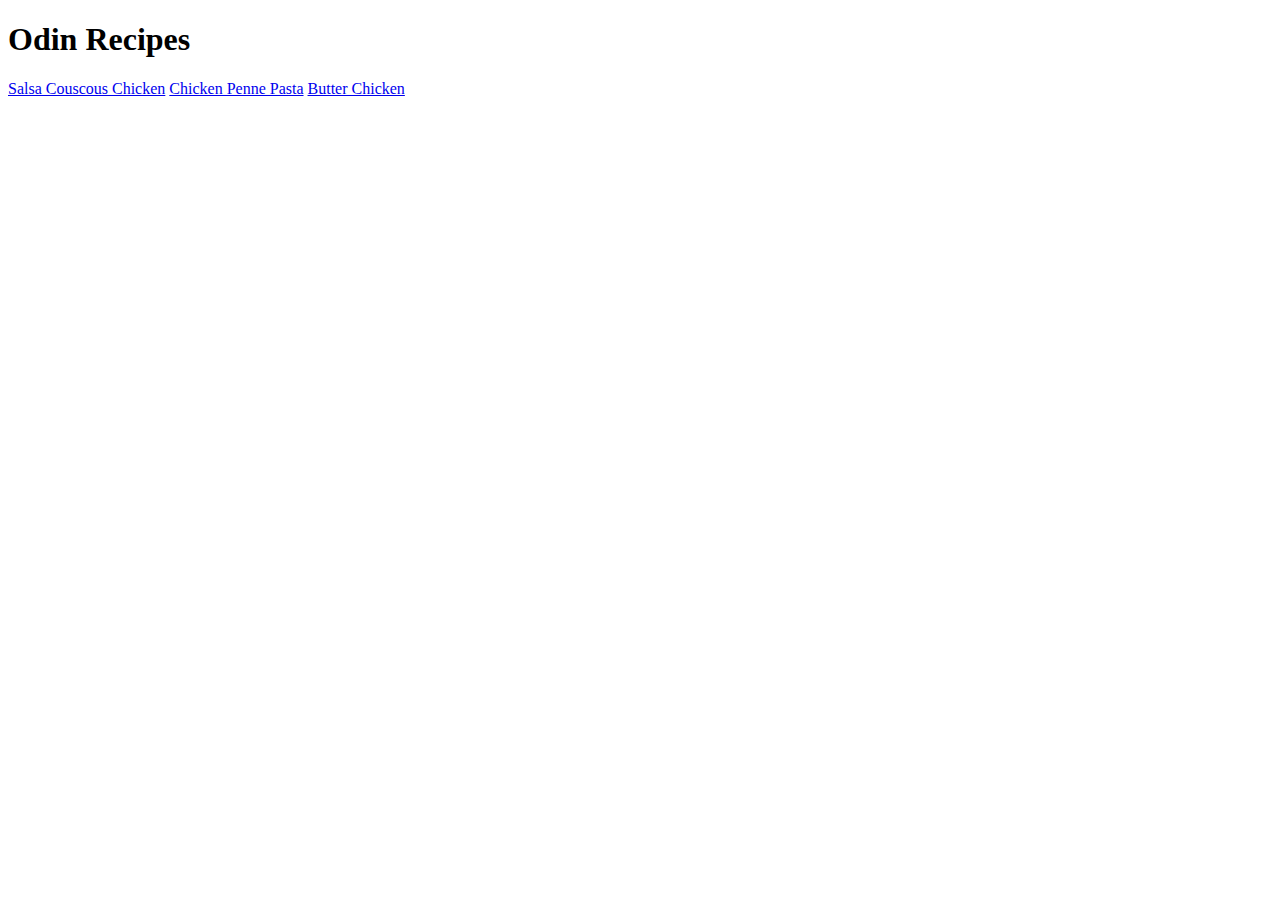
==== index.html @ 67de7b44 "Create simple recipes website" ====
<!DOCTYPE html>
<html lang="en">
<head>
    <meta charset="UTF-8">
    <meta http-equiv="X-UA-Compatible" content="IE=edge">
    <meta name="viewport" content="width=device-width, initial-scale=1.0">
    <title>Odin Recipes</title>
</head>
<body>
    <h1>Odin Recipes</h1>
    <a href="./recipes/salsa-couscous-chicken.html">Salsa Couscous Chicken</a>
    <a href="./recipes/chicken-penne-pasta.html">Chicken Penne Pasta</a>
    <a href="./recipes/butter-chicken.html">Butter Chicken</a>
</body>
</html>
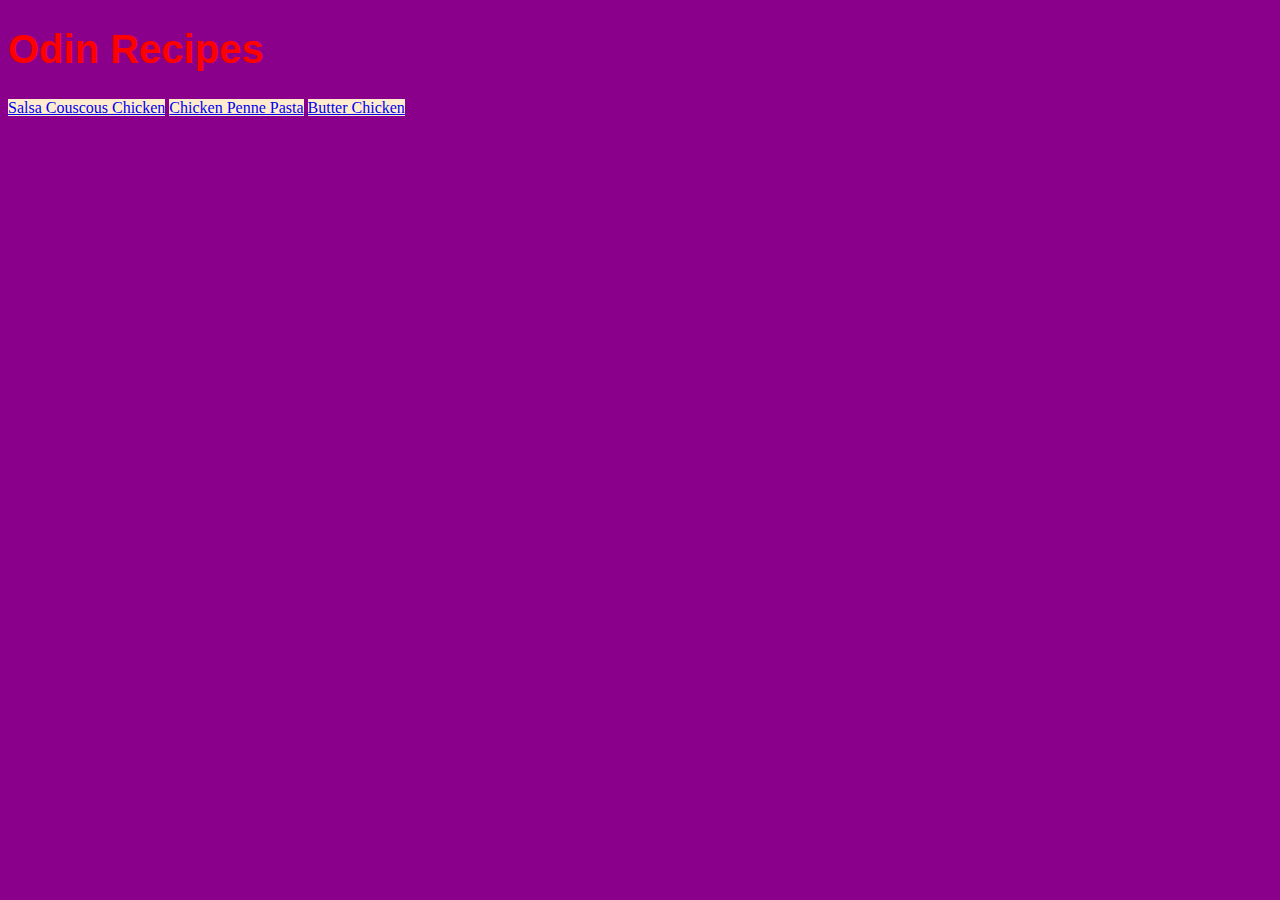
==== commit 7c30af12: "Add basic css" ====
--- a/index.html
+++ b/index.html
@@ -5,11 +5,12 @@
     <meta http-equiv="X-UA-Compatible" content="IE=edge">
     <meta name="viewport" content="width=device-width, initial-scale=1.0">
     <title>Odin Recipes</title>
+    <link rel="stylesheet" href="style/style.css">
 </head>
 <body>
-    <h1>Odin Recipes</h1>
-    <a href="./recipes/salsa-couscous-chicken.html">Salsa Couscous Chicken</a>
-    <a href="./recipes/chicken-penne-pasta.html">Chicken Penne Pasta</a>
-    <a href="./recipes/butter-chicken.html">Butter Chicken</a>
+    <h1 class="title">Odin Recipes</h1>
+    <a class='link' href="./recipes/salsa-couscous-chicken.html">Salsa Couscous Chicken</a>
+    <a class='link' href="./recipes/chicken-penne-pasta.html">Chicken Penne Pasta</a>
+    <a class='link' href="./recipes/butter-chicken.html">Butter Chicken</a>
 </body>
 </html>--- a/style/style.css
+++ b/style/style.css
@@ -0,0 +1,19 @@
+.title {
+    font-size: 40px;
+    color: red;
+    font-family: 'Trebuchet MS', 'Lucida Sans Unicode', 'Lucida Grande', 'Lucida Sans', Arial, sans-serif;
+}
+
+.subtitle {
+    font-size: 30px;
+    color: blue;
+    font-family: 'Franklin Gothic Medium', 'Arial Narrow', Arial, sans-serif;
+}
+
+.link {
+    background-color: blanchedalmond;
+}
+
+* {
+    background-color: darkmagenta;
+}